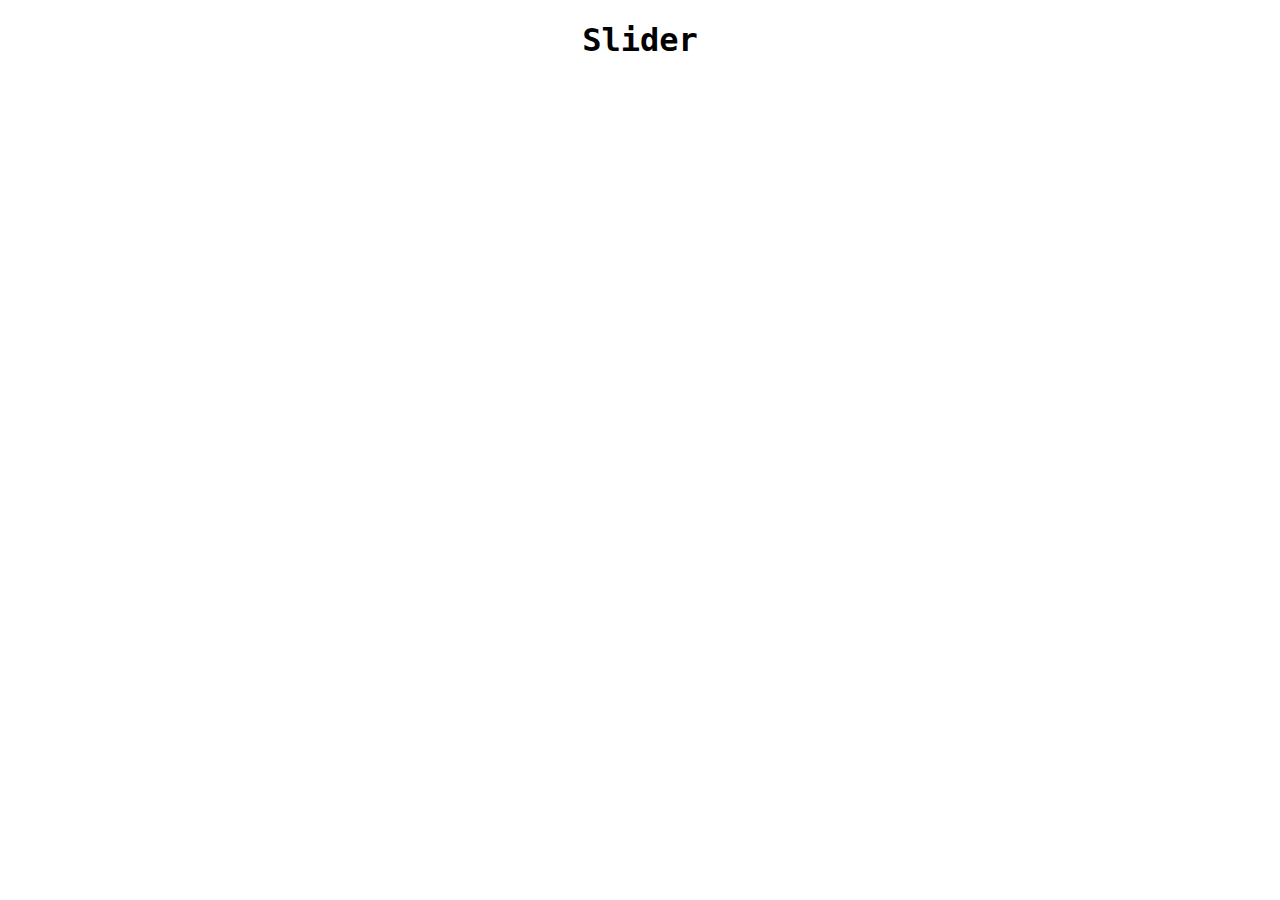
==== zadatak4/index.html @ 0cf1bab6 "bez promjena" ====
<!DOCTYPE html>
<html lang="en">
<head>
    <meta charset="UTF-8">
    <meta http-equiv="X-UA-Compatible" content="IE=edge">
    <meta name="viewport" content="width=device-width, initial-scale=1.0">
    <link rel="stylesheet" href="style.css">
    <title>Document</title>
</head>
<body>
    <h1>Slider</h1>
    <div class="slider" id="main-slider">
        <div class="slider-wrapper">
            <div class="slide" data-image="https://media.cntraveller.com/photos/611bf0b8f6bd8f17556db5e4/1:1/w_2000,h_2000,c_limit/gettyimages-1146431497.jpg"></div>
            <div class="slide" data-image="http://https://media.istockphoto.com/photos/picturesque-morning-in-plitvice-national-park-colorful-spring-scene-picture-id1093110112?s=170667a"></div>
            <div class="slide" data-image="http://https://cdn.pixabay.com/photo/2014/02/27/16/10/tree-276014__340.jpg"></div>
        </div>
        <div class="slider-nav">
            <button class="slider-previous">Previous</button>
            <button class="slider-next">Next</button>
        </div>
    </div>
    <script src="./slider.js"></script>
</body>
</html>
---- zadatak4/style.css ----
html, body {
	margin: 0;
	padding: 0;
}
h1{
	text-align: center;
	font-size: 2rem;
	font-family: monospace;
}
.slider {
	margin-top: 5%;
	width: 100%;
	overflow: hidden;
	position: relative;
	height: 400px;
}

.slider-wrapper {
	width: 100%;
	height: 100%;
	position: relative;
}

.slide {
	float: left;
	position: absolute;
	width: 100%;
	height: 100%;
	background-repeat: no-repeat;
	background-size: cover;
	opacity: 0;
	transition: opacity 500ms linear;
}

.slider-wrapper > .slide:first-child {
	opacity: 1;
}

.slider-nav {
	height: 64px;
	width: 100%;
	position: absolute;
	top: 50%;
	left: 0;
	margin-top: -32px;
	z-index: 1000;
	display: none;
}

.slider-nav button {
	border: none;
	display: block;
	width: 64px;
	height: 64px;
	cursor: pointer;
	text-indent: -9999em;
	background-color: transparent;
	background-repeat: no-repeat;
}

.slider-nav button:focus {
	outline-style: none;
}

.slider-nav button.slider-previous {
	float: left;
	background-image: url('[data-uri]');
	display: none;
	margin-left: 1em;

}

.slider-nav button.slider-next {
	float: right;
	background-image: url('[data-uri]');
	margin-right: 1em;
}
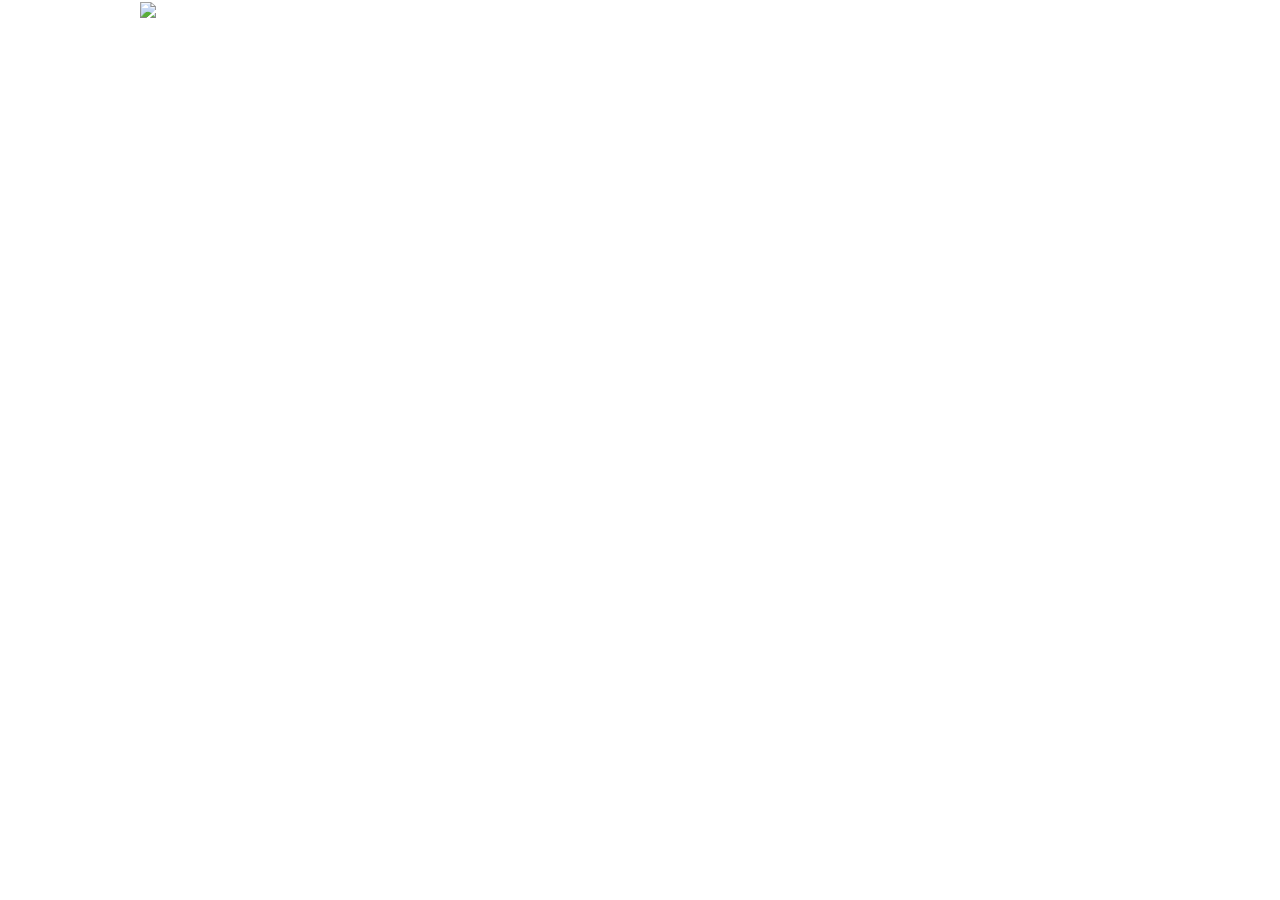
==== commit c3ce7b51: "zavrseno" ====
--- a/zadatak4/index.html
+++ b/zadatak4/index.html
@@ -5,21 +5,28 @@
     <meta http-equiv="X-UA-Compatible" content="IE=edge">
     <meta name="viewport" content="width=device-width, initial-scale=1.0">
     <link rel="stylesheet" href="style.css">
-    <title>Document</title>
+    <title>Slider</title>
 </head>
 <body>
-    <h1>Slider</h1>
-    <div class="slider" id="main-slider">
-        <div class="slider-wrapper">
-            <div class="slide" data-image="https://media.cntraveller.com/photos/611bf0b8f6bd8f17556db5e4/1:1/w_2000,h_2000,c_limit/gettyimages-1146431497.jpg"></div>
-            <div class="slide" data-image="http://https://media.istockphoto.com/photos/picturesque-morning-in-plitvice-national-park-colorful-spring-scene-picture-id1093110112?s=170667a"></div>
-            <div class="slide" data-image="http://https://cdn.pixabay.com/photo/2014/02/27/16/10/tree-276014__340.jpg"></div>
+    <div class="slider">
+ 
+        <div class="slide fade">
+          <img src="https://images.unsplash.com/photo-1453728013993-6d66e9c9123a?ixid=MnwxMjA3fDB8MHxzZWFyY2h8Mnx8dmlld3xlbnwwfHwwfHw%3D&ixlib=rb-1.2.1&w=1000&q=80" style="width:100%">
         </div>
-        <div class="slider-nav">
-            <button class="slider-previous">Previous</button>
-            <button class="slider-next">Next</button>
+ 
+        <div class="slide fade">
+          <img src="https://images.ctfassets.net/hrltx12pl8hq/61DiwECVps74bWazF88Cy9/2cc9411d050b8ca50530cf97b3e51c96/Image_Cover.jpg?fit=fill&w=480&h=270" style="width:100%">
         </div>
-    </div>
-    <script src="./slider.js"></script>
+ 
+        <div class="slide fade">
+          <img src="https://helpx.adobe.com/content/dam/help/en/photoshop/using/convert-color-image-black-white/jcr_content/main-pars/before_and_after/image-before/Landscape-Color.jpg" style="width:100%">
+        </div>
+ 
+        <a class="prev" onclick="plusSlides(-1)">&#10094;</a>
+        <a class="next" onclick="plusSlides(1)">&#10095;</a>
+ 
+        </div>
+ 
+        <script src="./slider.js"></script>
 </body>
 </html>--- a/zadatak4/style.css
+++ b/zadatak4/style.css
@@ -1,77 +1,63 @@
-html, body {
-	margin: 0;
-	padding: 0;
+* {box-sizing: border-box}
+body {font-family: Verdana, sans-serif; margin:0}
+.slide {display: none}
+img {vertical-align: middle;}
+ 
+/* Slideshow container */
+.slider {
+  max-width: 1000px;
+  position: relative;
+  margin: auto;
 }
-h1{
-	text-align: center;
-	font-size: 2rem;
-	font-family: monospace;
+ 
+/* Next & previous buttons */
+.prev, .next {
+  cursor: pointer;
+  position: absolute;
+  top: 50%;
+  width: auto;
+  padding: 16px;
+  margin-top: -22px;
+  color: white;
+  font-weight: bold;
+  font-size: 18px;
+  transition: 0.6s ease;
+  border-radius: 0 3px 3px 0;
+  user-select: none;
 }
-.slider {
-	margin-top: 5%;
-	width: 100%;
-	overflow: hidden;
-	position: relative;
-	height: 400px;
+ 
+/* Position the "next button" to the right */
+.next {
+  right: 0;
+  border-radius: 3px 0 0 3px;
 }
-
-.slider-wrapper {
-	width: 100%;
-	height: 100%;
-	position: relative;
+ 
+/* On hover, add a black background color with a little bit see-through */
+.prev:hover, .next:hover {
+  background-color: rgba(0,0,0,0.8);
 }
-
-.slide {
-	float: left;
-	position: absolute;
-	width: 100%;
-	height: 100%;
-	background-repeat: no-repeat;
-	background-size: cover;
-	opacity: 0;
-	transition: opacity 500ms linear;
+ 
+ 
+ 
+/* Fading animation */
+.fade {
+  -webkit-animation-name: fade;
+  -webkit-animation-duration: 1.5s;
+  animation-name: fade;
+  animation-duration: 1.5s;
 }
-
-.slider-wrapper > .slide:first-child {
-	opacity: 1;
+ 
+@-webkit-keyframes fade {
+  from {opacity: .4} 
+  to {opacity: 1}
 }
-
-.slider-nav {
-	height: 64px;
-	width: 100%;
-	position: absolute;
-	top: 50%;
-	left: 0;
-	margin-top: -32px;
-	z-index: 1000;
-	display: none;
+ 
+@keyframes fade {
+  from {opacity: .4} 
+  to {opacity: 1}
 }
-
-.slider-nav button {
-	border: none;
-	display: block;
-	width: 64px;
-	height: 64px;
-	cursor: pointer;
-	text-indent: -9999em;
-	background-color: transparent;
-	background-repeat: no-repeat;
-}
-
-.slider-nav button:focus {
-	outline-style: none;
-}
-
-.slider-nav button.slider-previous {
-	float: left;
-	background-image: url('[data-uri]');
-	display: none;
-	margin-left: 1em;
-
-}
-
-.slider-nav button.slider-next {
-	float: right;
-	background-image: url('[data-uri]');
-	margin-right: 1em;
+ 
+/* On smaller screens, decrease text size */
+@media only screen and (max-width: 300px) {
+  .prev, .next,.text {font-size: 11px}
 }